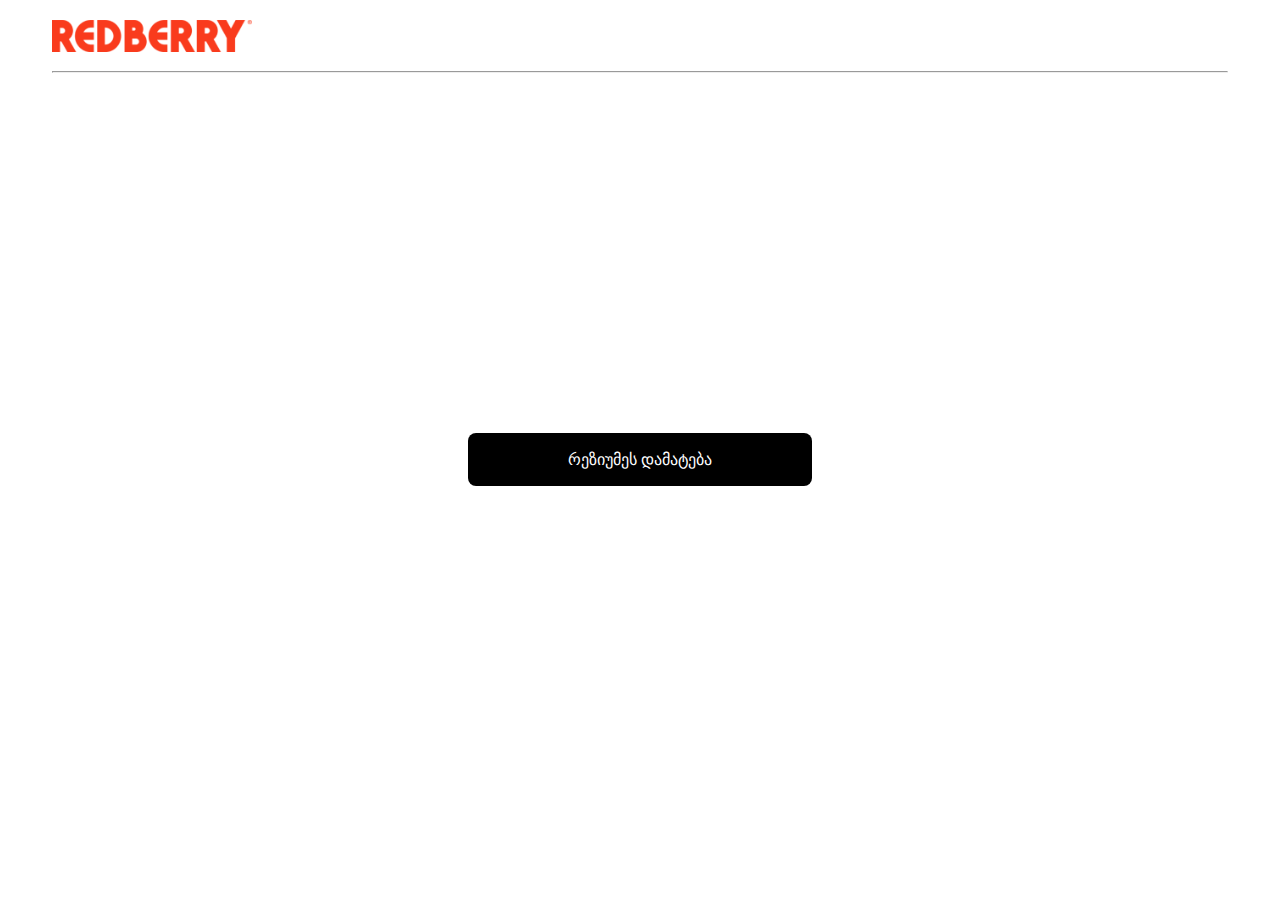
==== index.html @ 029dfd26 "Home Section" ====
<!DOCTYPE html>
<html lang="en">
<head>
    <meta charset="UTF-8">
    <meta http-equiv="X-UA-Compatible" content="IE=edge">
    <meta name="viewport" content="width=device-width, initial-scale=1.0">
    <title>Document</title>
    <link rel="stylesheet" href="css/style.css">
</head>
<body>
    <section class="home-section">
        <div class="container">
            <header class="header">
                <img id="mainLogo" src="images/main-logo.png" alt="">
                <hr>
            </header>
            <div class="continue-btn">
                <a href="./pages/private.html">რეზიუმეს დამატება</a>
            </div>
        </div>
    </section>
</body>
</html>
---- css/style.css ----
* {
    margin: 0;
    padding: 0;
    list-style: none;
    text-decoration: none;
    box-sizing: border-box;
  }
  
.container {
    width: 100%;
    margin: 0 auto;
}

.home-section{
    width: 100%;
    height: 100vh;
    background: url("../images/main-back.png");
    background-position: center;
    background-repeat: no-repeat;
    background-size: cover;
}
.header{
    max-width: 95%;
    margin: auto;
    padding: 20px;
}
#mainLogo{
    padding-bottom: 15px;
    width: 200px;
}
.continue-btn a{
    padding: 18px 100px;
    background: black;
    color: white;
    border-radius: 8px;
}
.continue-btn{
    position: absolute;
    top: 50%;
    left: 50%;
    transform: translateX(-50%);
}
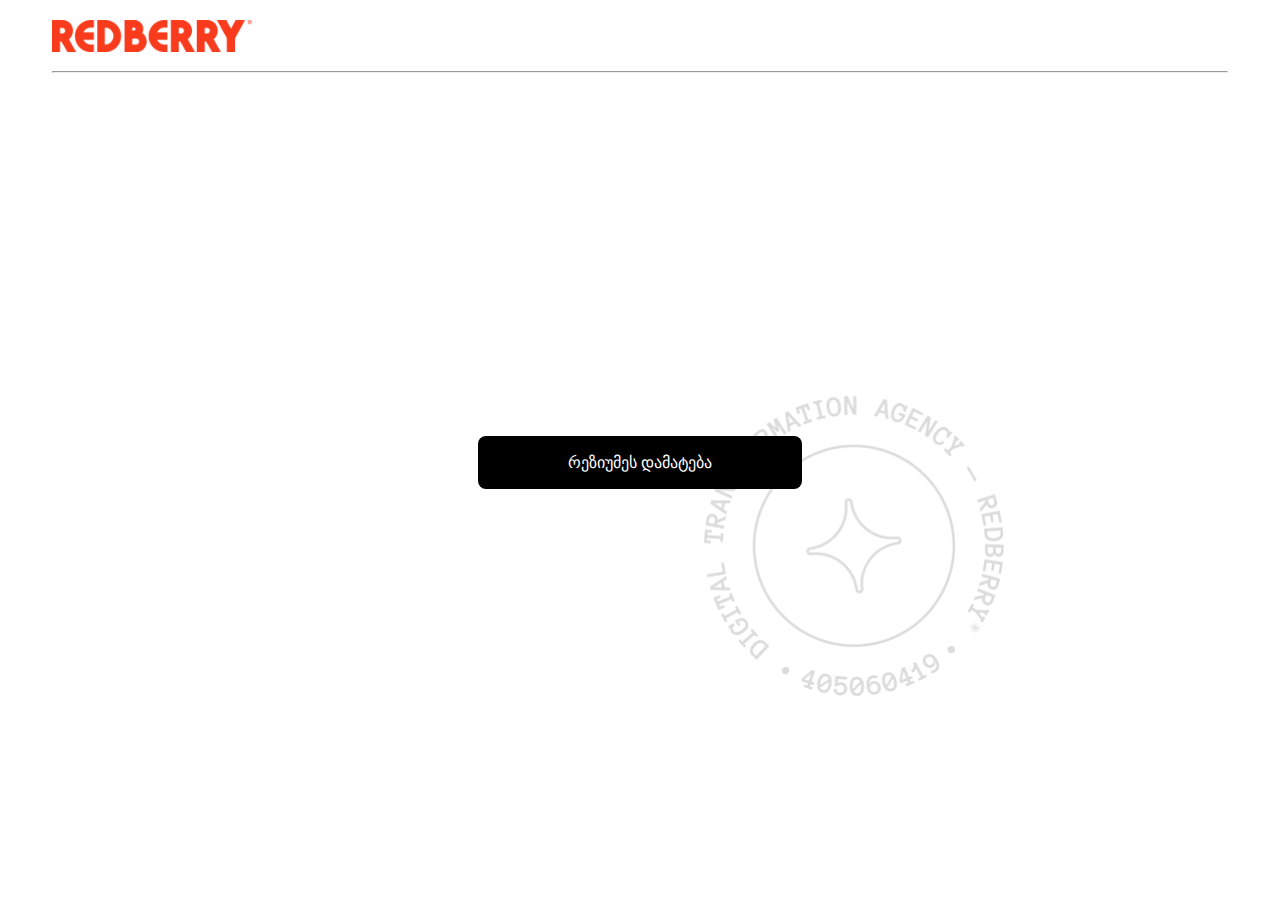
==== commit 93b25dda: "add icons and logo" ====
--- a/index.html
+++ b/index.html
@@ -10,6 +10,7 @@
 <body>
     <section class="home-section">
         <div class="container">
+            <img id="backgroundLogo" src="images/back-logo.png" alt="">
             <header class="header">
                 <img id="mainLogo" src="images/main-logo.png" alt="">
                 <hr>
--- a/css/style.css
+++ b/css/style.css
@@ -1,9 +1,14 @@
+@font-face {
+    font-family: 'HelveticaNeue';
+    src: url('../font/HelveticaNeue.ttc');
+}
 * {
     margin: 0;
     padding: 0;
     list-style: none;
     text-decoration: none;
     box-sizing: border-box;
+    font-family: 'HelveticaNeue';
   }
   
 .container {
@@ -11,6 +16,13 @@
     margin: 0 auto;
 }
 
+/* Basic Classes */
+#backgroundLogo{
+    width: 300px;
+    position: absolute;
+    top: 44%;
+    left: 55%;
+}
 .home-section{
     width: 100%;
     height: 100vh;
@@ -29,14 +41,254 @@
     width: 200px;
 }
 .continue-btn a{
-    padding: 18px 100px;
+    padding: 18px 90px;
+
     background: black;
     color: white;
     border-radius: 8px;
 }
 .continue-btn{
-    position: absolute;
-    top: 50%;
-    left: 50%;
-    transform: translateX(-50%);
+    text-align: center;
+    transform: translateY(40vh);
+}
+/* Home Section */
+
+.private-section{
+    display: flex;
+}
+.private-info{
+    width: 60%;
+    background: #F9F9F9;
+    padding-top: 30px;
+    height: 100vh;
+}
+.private-seciton-form{
+    width: 80%;
+    margin: auto;
+}
+.private-info-header{
+    width: 80%;
+    margin: auto;
+}
+.private-info-head-parent{
+    display: flex;
+    justify-content: space-between;
+}
+.form-names-parent{
+    display: flex;
+    justify-content: space-between;
+}
+.form-name{
+    display: flex;
+    flex-direction: column;
+    position: relative;
+    width: 35%;
+}
+.form-last-name{
+    display: flex;
+    flex-direction: column;
+    position: relative;
+    width: 35%;
+}
+.form-upload-picture{
+    display: flex;
+    justify-content: flex-start;
+    margin-top: 35px;
+    position: relative;
+}
+.form-upload-picture input{
+    margin-left: 10px;
+}
+.form-upload-picture input::-webkit-file-upload-button {
+    visibility: hidden;
+}
+
+.form-upload-picture input[type="file"] {
+    color: rgba(0, 0, 0, 0);
+  }
+
+.form-upload-picture input::before{
+    content: "ატვირთვა";
+    display: inline-block;
+    border-radius: 4px;
+    padding: 5px 8px;
+    outline: none;
+    cursor: pointer;
+    background: #0E80BF;
+    color: white;
+}
+.form-name input{
+    border-radius: 3px;
+    outline: none;
+    border: 1px solid #B8B8B8;
+    padding: 10px;
+    margin: 7px 0;
+}
+
+.form-last-name input{
+    border-radius: 3px;
+    outline: none;
+    border: 1px solid #B8B8B8;
+    padding: 10px;
+    margin: 7px 0;
+}
+.form-about-me textarea{
+    width: 100%;
+    padding-bottom: 5rem;
+    border-radius: 3px;
+    outline: none;
+    border: 1px solid #B8B8B8;
+    padding-left: 10px;
+    padding-top: 10px;
+    margin-top: 7px;
+    resize: none;
+}
+.form-about-me{
+    margin-top: 35px;
+}
+.form-email input{
+    width: 100%;
+    border-radius: 3px;
+    outline: none;
+    border: 1px solid #B8B8B8;
+    padding: 10px 10px;
+    margin: 7px 0;
+}
+.form-email{
+    margin-top: 25px;
+    position: relative;
+}
+.form-number input{
+    width: 100%;
+    border-radius: 3px;
+    outline: none;
+    border: 1px solid #B8B8B8;
+    padding: 10px 10px;
+    margin: 7px 0;
+}
+.form-number{
+    margin-top: 35px;
+    position: relative;
+}
+.private-info-header hr{
+    margin-top: 5px;
+}
+.private-seciton-form{
+    padding-top: 35px;
+}
+.next-from-private-btn{
+    display: flex;
+    justify-content: flex-end;
+    width: 80%;
+    margin: auto;
+}
+.next-from-private-btn a{
+    background: #6B40E3;
+    color: white;
+    border-radius: 4px;
+    padding: 15px 60px;
+    margin-top: 15px;
+}
+#outPut{
+    width: 230px;
+    height: 230px;
+    border-radius: 50%;
+    object-fit: cover;
+}
+.profile-parent img{
+    width: 230px;
+    height: 230px;
+    border-radius: 50%;
+    object-fit: cover;
+}
+
+.parent-result{
+    display: flex;
+    margin: auto;
+    padding-top: 30px;
+    
+}
+.profile-parent{
+    position: absolute;
+    right: 1%;
+  
+}
+.result-title{
+    margin-left: 50px;
+}
+.result-title h1{
+    padding: 1rem 0;
+    color: #F93B1D;
+}
+.result-title h3{
+    margin-top: 15px;
+    color: #F93B1D;
+}
+
+
+.private-section{
+    position: relative;
+}
+#inCorrectEmail{
+    color: red;
+    position: absolute;
+    top: 50%;
+    transform: translateY(-50%);
+    font-size: 20px;
+    visibility: hidden;
+    right: -27px;
+}
+#inCorrectImage{
+    position: absolute;
+    right: 53%;
+    top: 50%;
+    transform: translateY(-50%);
+    font-size: 20px;
+    color: red;
+    visibility: hidden;
+}
+#inCorrectName, #inCorrectLastName, #inCorrectNumber{
+    position: absolute;
+    right: -27px;
+    top: 50%;
+    transform: translateY(-50%);
+    font-size: 20px;
+    color: red;
+    visibility: hidden;
+}
+#correctEmail, #correctName, #correctLastName, #correctNumber {
+    color: #98E37E;
+    position: absolute;
+    margin-left: 10px;
+    top: 50%;
+    transform: translateY(-50%);
+    font-size: 20px;
+    visibility: hidden;
+    right: 0;
+    margin-right: 10px;
+}
+
+.experienceImg{
+    width: 200px;
+    height: 200px;
+    border-radius: 50%;
+}
+#clearAll{
+    background: white;
+    padding: 13px 17px;
+    border-radius: 50%;
+    font-size: 20px;
+    position: absolute;
+    color: black;
+    left: 20px;
+    top: 20px;
+    cursor: pointer;
+}
+#resumeLogo{
+    position: absolute;
+    bottom: 3%;
+    left: 10%;
+}
+.private-info-result{
+    position: relative;
 }